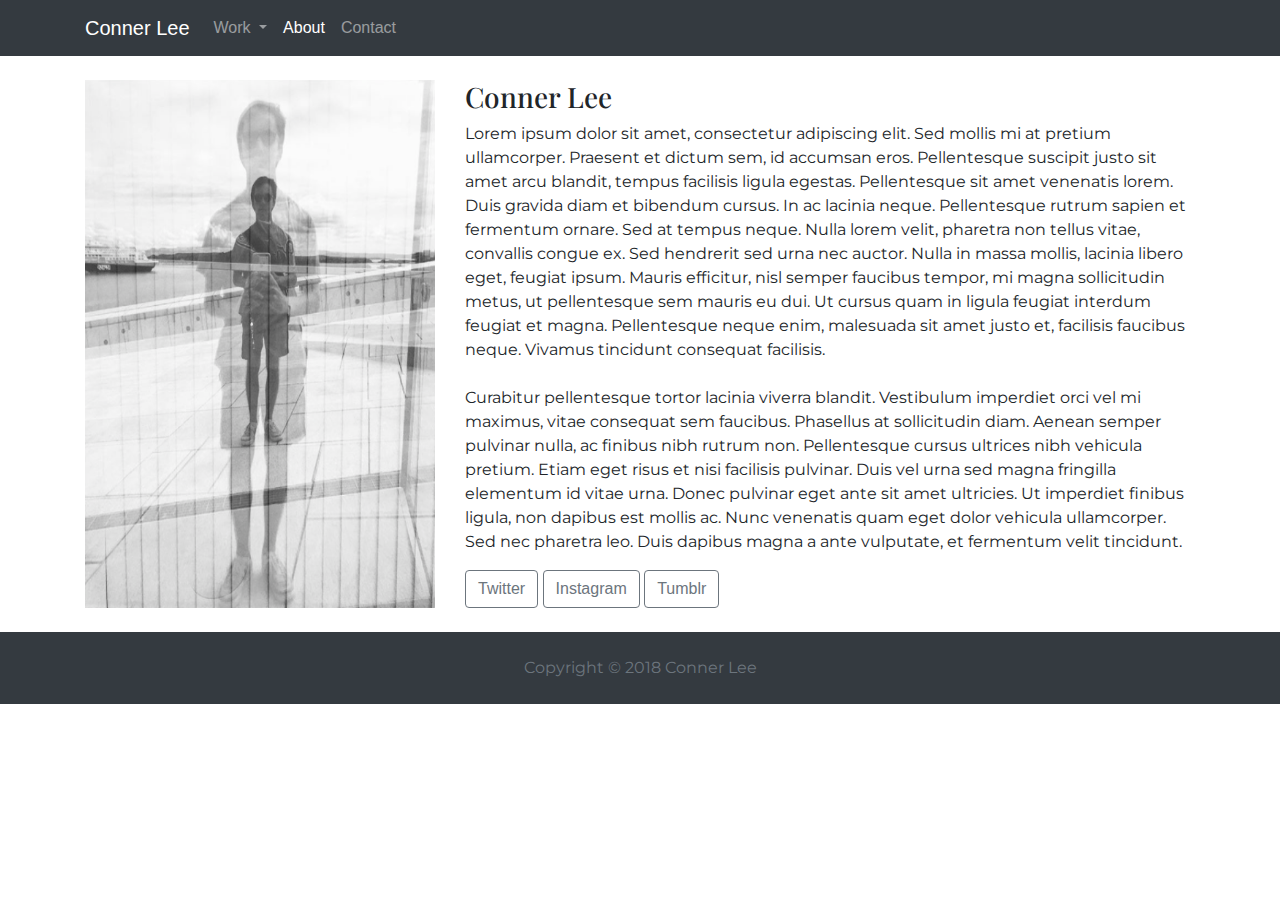
==== about.html @ 26e91af0 "Add files via upload" ====
<!doctype html>
<html lang="en">
  <head>
    <!-- Required meta tags -->
    <meta charset="utf-8">
    <meta name="viewport" content="width=device-width, initial-scale=1, shrink-to-fit=no">

    <!-- Bootstrap CSS -->
    <link rel="stylesheet" href="https://maxcdn.bootstrapcdn.com/bootstrap/4.0.0/css/bootstrap.min.css" integrity="sha384-Gn5384xqQ1aoWXA+058RXPxPg6fy4IWvTNh0E263XmFcJlSAwiGgFAW/dAiS6JXm" crossorigin="anonymous">

    <link rel="stylesheet" href="styles.css" />

    <link href="https://fonts.googleapis.com/css?family=Montserrat:300|Playfair+Display" rel="stylesheet">


    <title>Conner Lee</title>
  </head>
  <body>
    
    <nav class="navbar navbar-expand-lg navbar-dark bg-dark">

      <div class="container">
      <a class="navbar-brand" href="index.html">Conner Lee</a>
      <button class="navbar-toggler" type="button" data-toggle="collapse" data-target="#navbarNav" aria-controls="navbarNav" aria-expanded="false" aria-label="Toggle navigation">
      <span class="navbar-toggler-icon"></span>
      </button>
      <div class="collapse navbar-collapse" id="navbarNav">
        <ul class="navbar-nav">
          <li class="nav-item dropdown">
        <a class="nav-link dropdown-toggle" href="#" id="navbarDropdown" role="button" data-toggle="dropdown" aria-haspopup="true" aria-expanded="false">
          Work
        </a>
        <div class="dropdown-menu" aria-labelledby="navbarDropdown">
          <a class="dropdown-item" href="project.html">Motion Reel</a>
          <a class="dropdown-item" href="project.html">Mygration</a>
          <a class="dropdown-item" href="project.html">VSFS</a>
          <a class="dropdown-item" href="project.html">Cinemonth</a>
          <a class="dropdown-item" href="project.html">Near East Foundation</a>
          <a class="dropdown-item" href="project.html">Pacheco 3D</a>
        </div>
      </li>
          <li class="nav-item active">
            <a class="nav-link" href="about.html">About</a>
          </li>
          <li class="nav-item">
            <a class="nav-link" href="contact.html">Contact</a>
          </li>
        </ul>
      </div>
    </nav>
    </div>

    <div class="container">
      <div class="row">
      <img src="images/me.png" class="img-fluid col-xl-4 col-lg-4 col-md-12 col-sm-12 col-12 mt-4" alt="Responsive image">

      <div class="col-xl-8 col-lg-8 col-md-12 col-sm-12 col-12 mt-4">

      <h3>Conner Lee</h3>

      <p>Lorem ipsum dolor sit amet, consectetur adipiscing elit. Sed mollis mi at pretium ullamcorper. Praesent et dictum sem, id accumsan eros. Pellentesque suscipit justo sit amet arcu blandit, tempus facilisis ligula egestas. Pellentesque sit amet venenatis lorem. Duis gravida diam et bibendum cursus. In ac lacinia neque. Pellentesque rutrum sapien et fermentum ornare. Sed at tempus neque. Nulla lorem velit, pharetra non tellus vitae, convallis congue ex. Sed hendrerit sed urna nec auctor. Nulla in massa mollis, lacinia libero eget, feugiat ipsum. Mauris efficitur, nisl semper faucibus tempor, mi magna sollicitudin metus, ut pellentesque sem mauris eu dui. Ut cursus quam in ligula feugiat interdum feugiat et magna. Pellentesque neque enim, malesuada sit amet justo et, facilisis faucibus neque. Vivamus tincidunt consequat facilisis.
      <br><br>
      Curabitur pellentesque tortor lacinia viverra blandit. Vestibulum imperdiet orci vel mi maximus, vitae consequat sem faucibus. Phasellus at sollicitudin diam. Aenean semper pulvinar nulla, ac finibus nibh rutrum non. Pellentesque cursus ultrices nibh vehicula pretium. Etiam eget risus et nisi facilisis pulvinar. Duis vel urna sed magna fringilla elementum id vitae urna. Donec pulvinar eget ante sit amet ultricies. Ut imperdiet finibus ligula, non dapibus est mollis ac. Nunc venenatis quam eget dolor vehicula ullamcorper. Sed nec pharetra leo. Duis dapibus magna a ante vulputate, et fermentum velit tincidunt.</p>

      <a class="btn btn-outline-secondary" href="https://twitter.com/connbabes">Twitter</a>
      <a class="btn btn-outline-secondary" href="https://www.instagram.com/connbabes/">Instagram</a>
      <a class="btn btn-outline-secondary" href="http://connerbrookslee.tumblr.com/">Tumblr</a>



      </div>


      </div>

    </div>

  

  <footer class="bg-dark navbar-expand-lg">
    <div class="container mt-4">
      <p class="text-muted py-4 text-center">Copyright © 2018 Conner Lee</p>
    </div>

  </footer>

    <!-- Optional JavaScript -->
    <!-- jQuery first, then Popper.js, then Bootstrap JS -->
    <script src="https://code.jquery.com/jquery-3.2.1.slim.min.js" integrity="sha384-KJ3o2DKtIkvYIK3UENzmM7KCkRr/rE9/Qpg6aAZGJwFDMVNA/GpGFF93hXpG5KkN" crossorigin="anonymous"></script>
    <script src="https://cdnjs.cloudflare.com/ajax/libs/popper.js/1.12.9/umd/popper.min.js" integrity="sha384-ApNbgh9B+Y1QKtv3Rn7W3mgPxhU9K/ScQsAP7hUibX39j7fakFPskvXusvfa0b4Q" crossorigin="anonymous"></script>
    <script src="https://maxcdn.bootstrapcdn.com/bootstrap/4.0.0/js/bootstrap.min.js" integrity="sha384-JZR6Spejh4U02d8jOt6vLEHfe/JQGiRRSQQxSfFWpi1MquVdAyjUar5+76PVCmYl" crossorigin="anonymous"></script>
  </body>
</html>
---- styles.css ----
img {max-width:100%; display:inline-block; vertical-align:middle;}


.nav-link:hover {
	transition: color 1s;
}

.btn-outline-secondary:hover {
	transition: background-color 1s;

}



 @keyframes bgFade {
 	from {background-color: #CBE9EF;}
 	to {background-color: #FFFFFF;}
 }

 .alert {
 	animation: bgFade 1s linear 0s alternate infinite;
 }

 .btn-primary:hover {
 	background-color: 1s;
 }

 p {
 	font-family: 'Montserrat', sans-serif;
 }

 h1 {
 	font-family: 'Playfair Display', serif;
 }

 h2 {
 	font-family: 'Playfair Display', serif;
 }

 h3 {
 	font-family: 'Playfair Display', serif;
 }

 h4 {
 	font-family: 'Playfair Display', serif;
 }

 h5 {
 	font-family: 'Playfair Display', serif;
 }

 h6 {
 	font-family: 'Playfair Display', serif;
 }
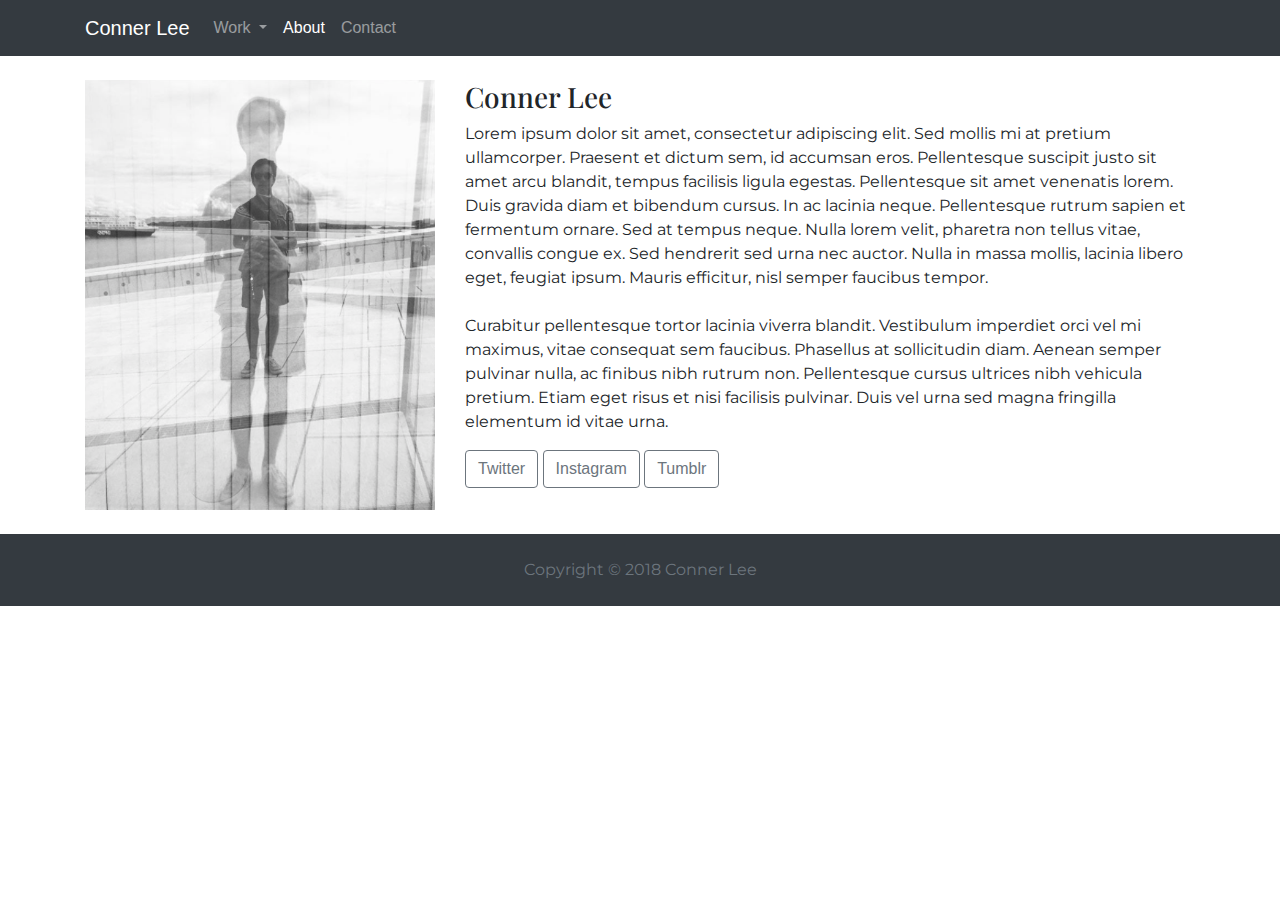
==== commit 2ba6d424: "Add files via upload" ====
--- a/about.html
+++ b/about.html
@@ -52,15 +52,18 @@
 
     <div class="container">
       <div class="row">
-      <img src="images/me.png" class="img-fluid col-xl-4 col-lg-4 col-md-12 col-sm-12 col-12 mt-4" alt="Responsive image">
 
-      <div class="col-xl-8 col-lg-8 col-md-12 col-sm-12 col-12 mt-4">
+      <div class="col-xl-4 col-lg-4 col-md-12 col-sm-12 col-12 mt-4 about-img">
+      <img src="images/me.png" class="img-fluid" alt="Responsive image">
+      </div>
+
+      <section class="col-xl-8 col-lg-8 col-md-12 col-sm-12 col-12 mt-4">
 
       <h3>Conner Lee</h3>
 
-      <p>Lorem ipsum dolor sit amet, consectetur adipiscing elit. Sed mollis mi at pretium ullamcorper. Praesent et dictum sem, id accumsan eros. Pellentesque suscipit justo sit amet arcu blandit, tempus facilisis ligula egestas. Pellentesque sit amet venenatis lorem. Duis gravida diam et bibendum cursus. In ac lacinia neque. Pellentesque rutrum sapien et fermentum ornare. Sed at tempus neque. Nulla lorem velit, pharetra non tellus vitae, convallis congue ex. Sed hendrerit sed urna nec auctor. Nulla in massa mollis, lacinia libero eget, feugiat ipsum. Mauris efficitur, nisl semper faucibus tempor, mi magna sollicitudin metus, ut pellentesque sem mauris eu dui. Ut cursus quam in ligula feugiat interdum feugiat et magna. Pellentesque neque enim, malesuada sit amet justo et, facilisis faucibus neque. Vivamus tincidunt consequat facilisis.
+      <p>Lorem ipsum dolor sit amet, consectetur adipiscing elit. Sed mollis mi at pretium ullamcorper. Praesent et dictum sem, id accumsan eros. Pellentesque suscipit justo sit amet arcu blandit, tempus facilisis ligula egestas. Pellentesque sit amet venenatis lorem. Duis gravida diam et bibendum cursus. In ac lacinia neque. Pellentesque rutrum sapien et fermentum ornare. Sed at tempus neque. Nulla lorem velit, pharetra non tellus vitae, convallis congue ex. Sed hendrerit sed urna nec auctor. Nulla in massa mollis, lacinia libero eget, feugiat ipsum. Mauris efficitur, nisl semper faucibus tempor.
       <br><br>
-      Curabitur pellentesque tortor lacinia viverra blandit. Vestibulum imperdiet orci vel mi maximus, vitae consequat sem faucibus. Phasellus at sollicitudin diam. Aenean semper pulvinar nulla, ac finibus nibh rutrum non. Pellentesque cursus ultrices nibh vehicula pretium. Etiam eget risus et nisi facilisis pulvinar. Duis vel urna sed magna fringilla elementum id vitae urna. Donec pulvinar eget ante sit amet ultricies. Ut imperdiet finibus ligula, non dapibus est mollis ac. Nunc venenatis quam eget dolor vehicula ullamcorper. Sed nec pharetra leo. Duis dapibus magna a ante vulputate, et fermentum velit tincidunt.</p>
+      Curabitur pellentesque tortor lacinia viverra blandit. Vestibulum imperdiet orci vel mi maximus, vitae consequat sem faucibus. Phasellus at sollicitudin diam. Aenean semper pulvinar nulla, ac finibus nibh rutrum non. Pellentesque cursus ultrices nibh vehicula pretium. Etiam eget risus et nisi facilisis pulvinar. Duis vel urna sed magna fringilla elementum id vitae urna.</p>
 
       <a class="btn btn-outline-secondary" href="https://twitter.com/connbabes">Twitter</a>
       <a class="btn btn-outline-secondary" href="https://www.instagram.com/connbabes/">Instagram</a>
@@ -68,7 +71,7 @@
 
 
 
-      </div>
+      </section>
 
 
       </div>
--- a/styles.css
+++ b/styles.css
@@ -22,7 +22,15 @@
  }
 
  .btn-primary:hover {
- 	background-color: 1s;
+ 	background-color: #E9ECEF;
+ 	color: #157EFB;
+ 	transition: all .5s;
+ }
+
+ .btn-dark:hover {
+ 	background-color: #FFFFFF;
+ 	color: #343A40;
+ 	transition: all .5s;
  }
 
  p {
@@ -51,4 +59,16 @@
 
  h6 {
  	font-family: 'Playfair Display', serif;
+ }
+
+@media screen and (max-width: 480px) {
+ 	h1, h2, h3, h4, h5, h6 {text-align: center;}
+ }
+
+@media screen and (max-width: 480px) {
+ 	p {text-align: justify;}
+ }
+
+@media screen and (max-width: 1024px) {
+ 	img {display: block; margin: 0 auto;}
  }